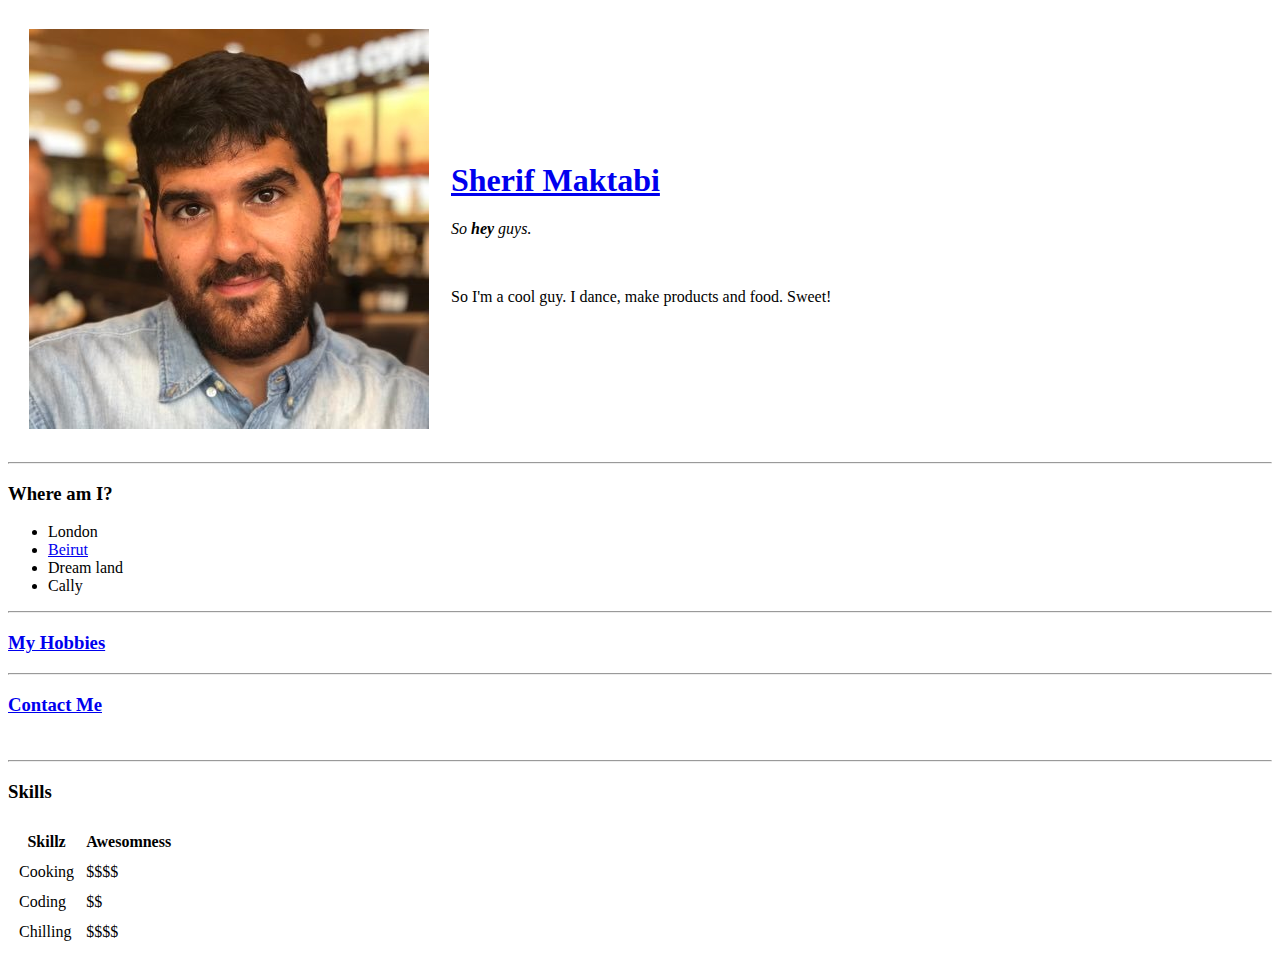
==== index.html @ 795daea0 "Initial" ====
<!DOCTYPE html>
<html lang="en" dir="ltr">

<head>
  <meta charset="utf-8">
  <title>Sherif Maktabi</title>
</head>

<body>
  <table cellspacing=20>
    <tr>
      <td><img src="Sherif.jpg" alt="A picture of a finished buritto">
      </td>
      <td>
        <h1><a href="https://www.sherifmaktabi.com">Sherif Maktabi</a></h1>
        <p><em>So <strong>hey</strong> guys.</em></p>
        <br />
        <p>
          So I'm a cool guy. I dance, make products and food. Sweet!
        </p>
      </td>

    </tr>

  </table>


<hr />

<h3>Where am I?</h3>
<ul>
  <li>London</li>
  <li><a href="https://www.beirut.com">Beirut</a></li>
  <li>Dream land</li>
  <li>Cally</li>
</ul>
<hr />
<h3><a href="MyHobbies.html">My Hobbies</a></h3>
</ol>
<hr />
<h3><a href="ContactMe.html">Contact Me</a></h3>
<br />
<hr />
<h3>Skills</h3>
<table cellspacing="10">
  <th>
      Skillz
      </th>
      <th>
        Awesomness
          </th>
  <tbody>
    <tr>
      <td>
        Cooking
      </td>
      <td>
        $$$$
      </td>
    </tr>
    <tr>
      <td>
        Coding
      </td>
      <td>
        $$
      </td>
    </tr>
    <tr>
      <td>
        Chilling
      </td>
      <td>
        $$$$
      </td>
    </tr>
  </tbody>
</table>
</body>

</html>
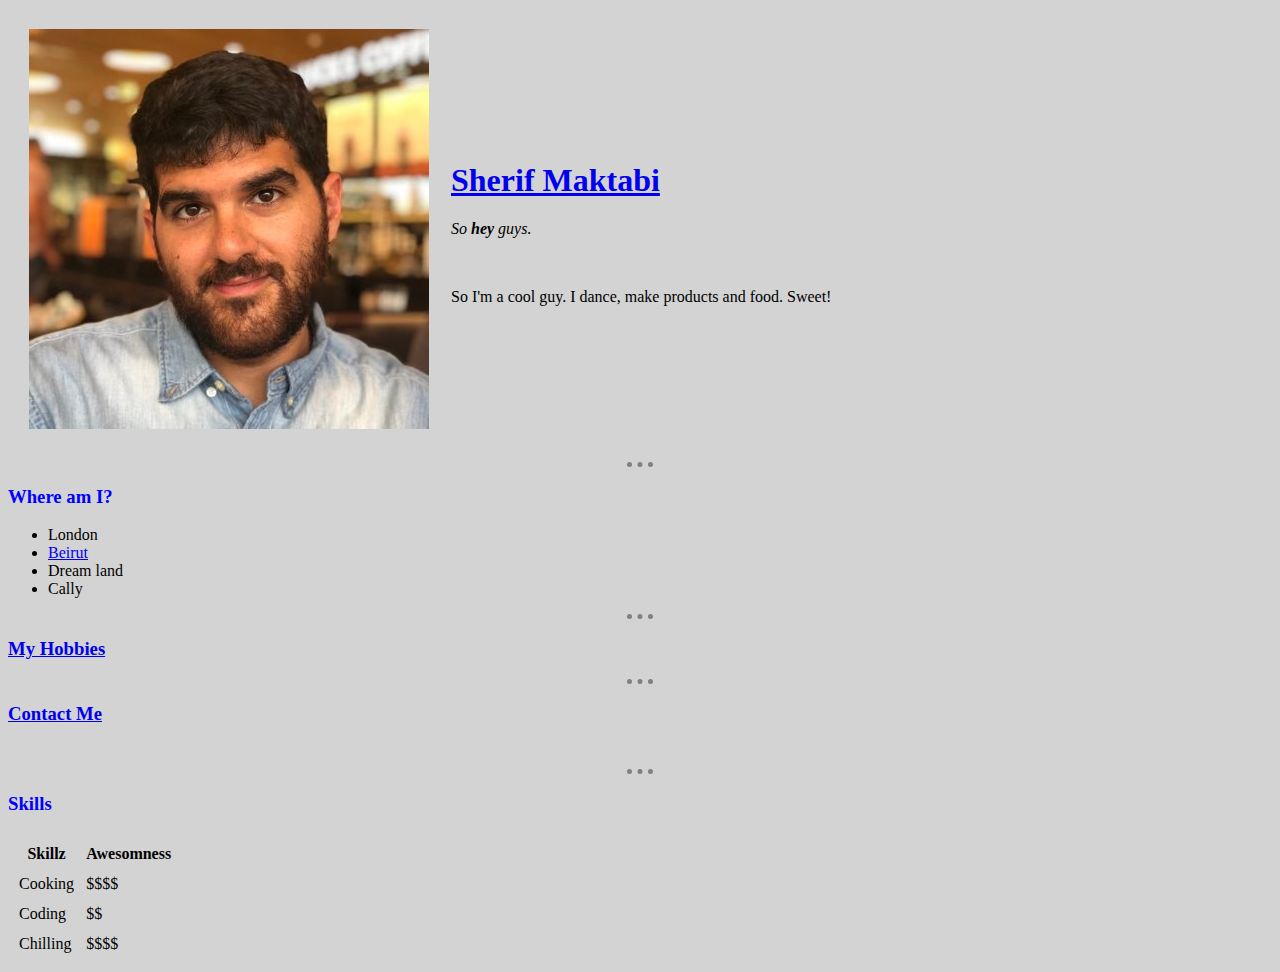
==== commit 10bf89ea: "Add files via upload" ====
--- a/index.html
+++ b/index.html
@@ -4,6 +4,7 @@
 <head>
   <meta charset="utf-8">
   <title>Sherif Maktabi</title>
+  <link rel="stylesheet" href="css/styles.css" />
 </head>
 
 <body>
--- a/css/styles.css
+++ b/css/styles.css
@@ -0,0 +1,16 @@
+body{
+  background-color: #D3D3D3;
+}
+
+hr{
+  border-style: dotted none none;
+  border-color: gray;
+  border-width: 5px;
+  width: 2%;
+}
+h1{
+  color: blue;
+}
+h3{
+  color: blue;
+}
